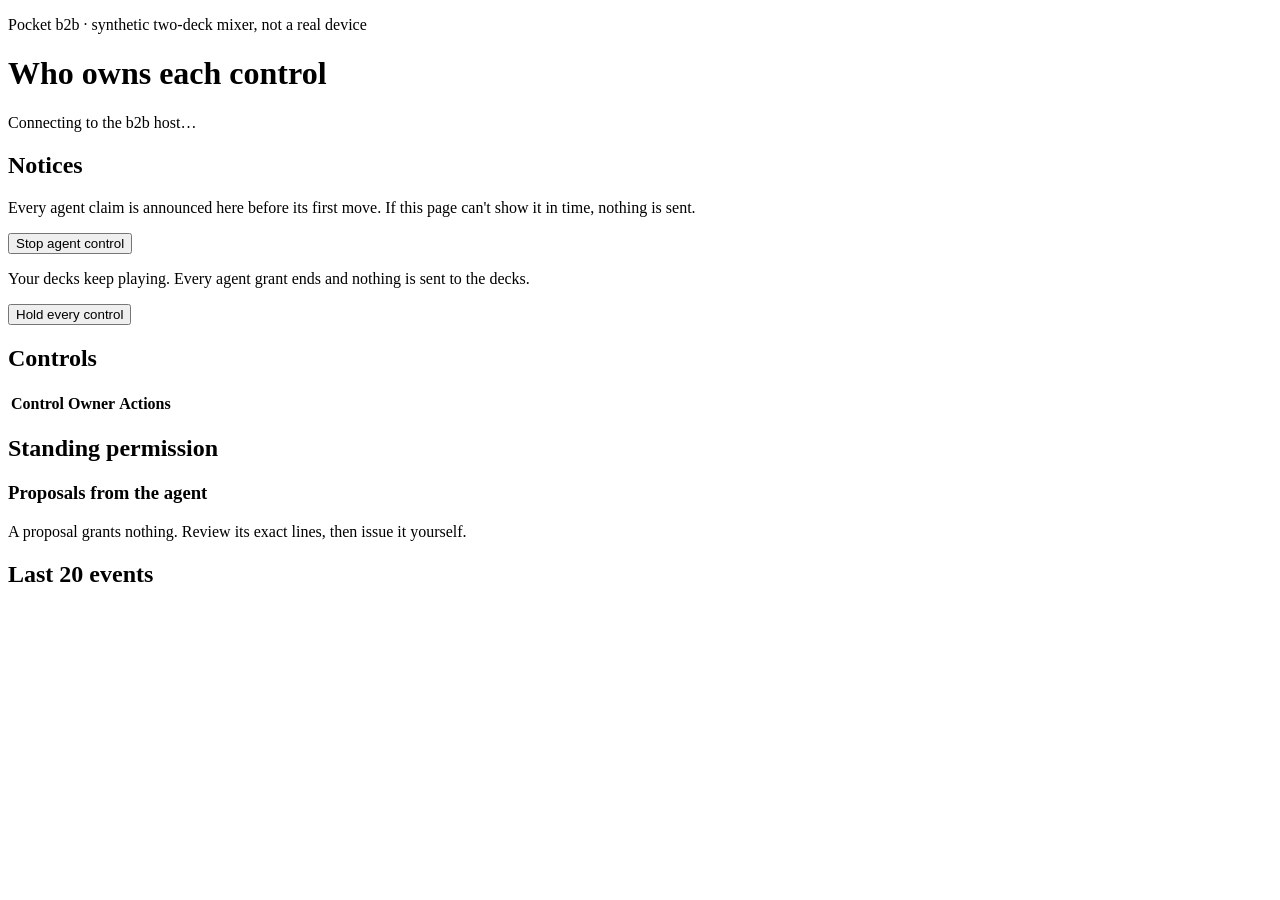
==== src/pocket_music/web/b2b/index.html @ 3ff03dcb "feat(b2b): add the b2b providers, host process and trusted page Nine providers (b2b_prepare, b2b_aut" ====
<!doctype html>
<!-- SPDX-License-Identifier: AGPL-3.0-only -->
<html lang="en">
<head>
  <meta charset="utf-8">
  <meta name="viewport" content="width=device-width, initial-scale=1">
  <title>Pocket · b2b</title>
  <link rel="stylesheet" href="/b2b.css">
  <script type="module" src="/b2b.js"></script>
</head>
<body>
  <header>
    <p class="eyebrow">Pocket b2b · synthetic two-deck mixer, not a real device</p>
    <h1>Who owns each control</h1>
    <p id="session" class="meta">Connecting to the b2b host…</p>
    <p id="locked" class="banner" hidden>Locked: reopen the page link from the host terminal to acknowledge
      notices or issue permissions. Stop, Hold and Deny still work.</p>
    <p id="journal" class="banner" hidden>Journal unavailable. Agent control stopped; your controls work as
      before.</p>
  </header>

  <main>
    <p id="error" role="alert" tabindex="-1" hidden></p>

    <section aria-labelledby="notices-heading" class="notices">
      <h2 id="notices-heading">Notices</h2>
      <p class="meta">Every agent claim is announced here before its first move. If this page can't show it in
        time, nothing is sent.</p>
      <ul id="notices" aria-live="assertive"></ul>
    </section>

    <section class="stop">
      <button type="button" id="stop" class="stop-button">Stop agent control</button>
      <p class="meta">Your decks keep playing. Every agent grant ends and nothing is sent to the decks.</p>
      <button type="button" id="hold-all" class="quiet">Hold every control</button>
    </section>

    <section aria-labelledby="resources-heading">
      <h2 id="resources-heading">Controls</h2>
      <table id="resources-table">
        <thead>
          <tr><th scope="col">Control</th><th scope="col">Owner</th><th scope="col">Actions</th></tr>
        </thead>
        <tbody id="resources"></tbody>
      </table>
      <ul id="grants" class="plain" aria-label="Agent grants"></ul>
    </section>

    <section aria-labelledby="permission-heading">
      <h2 id="permission-heading">Standing permission</h2>
      <div id="permission"></div>
      <h3>Proposals from the agent</h3>
      <p class="meta">A proposal grants nothing. Review its exact lines, then issue it yourself.</p>
      <ul id="proposals" class="plain"></ul>
    </section>

    <section aria-labelledby="events-heading">
      <h2 id="events-heading">Last 20 events</h2>
      <ol id="events" reversed></ol>
    </section>

    <section aria-labelledby="panel-heading" id="panel-section" class="panel" hidden>
      <h2 id="panel-heading">Synthetic controller (not a real device)</h2>
      <p class="meta">These controls send messages to the host's synthetic mixer, exactly as a controller
        would. Nothing here reaches Serato, MIDI or an audio device.</p>
      <p id="panel-state" class="meta"></p>
      <div id="panel-controls" class="panel-grid"></div>
      <div class="row">
        <button type="button" id="handback" class="pad">Hand back (hold half a second)</button>
      </div>
      <div class="row" id="panel-faults"></div>
    </section>
  </main>
</body>
</html>
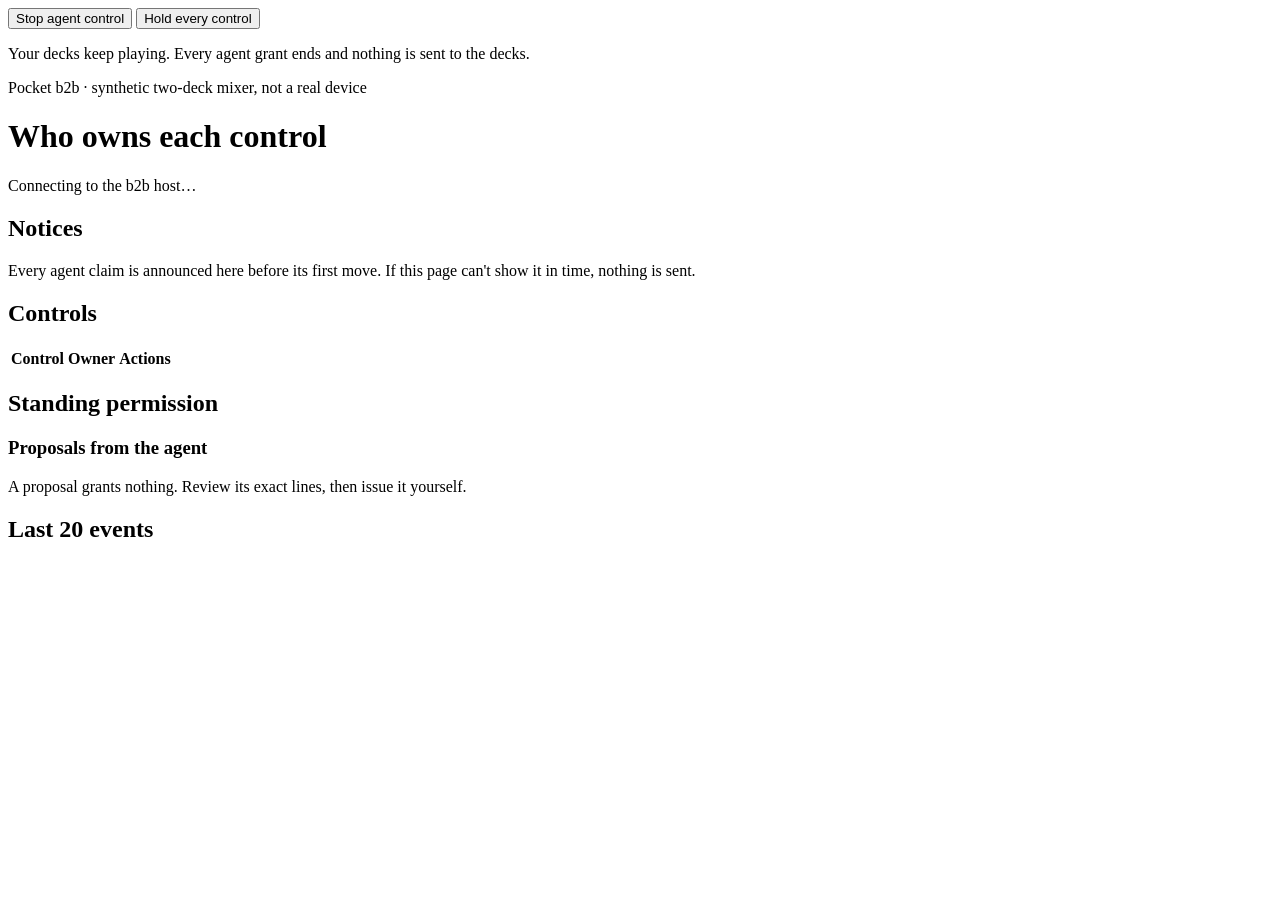
==== commit 6989f2a0: "fix(b2b): keep the person's targets where they are Review round thirteen found the agent could move " ====
--- a/src/pocket_music/web/b2b/index.html
+++ b/src/pocket_music/web/b2b/index.html
@@ -9,19 +9,32 @@
   <script type="module" src="/b2b.js"></script>
 </head>
 <body>
+  <!-- First on the page and a fixed height, so nothing the agent changes can move Stop. -->
+  <div class="bar" role="region" aria-label="Stop agent control">
+    <div class="row">
+      <button type="button" id="stop" class="stop-button">Stop agent control</button>
+      <button type="button" id="hold-all" class="quiet">Hold every control</button>
+    </div>
+    <p class="meta">Your decks keep playing. Every agent grant ends and nothing is sent to the decks.</p>
+    <p id="error" role="alert" tabindex="-1" hidden></p>
+  </div>
+
   <header>
     <p class="eyebrow">Pocket b2b · synthetic two-deck mixer, not a real device</p>
     <h1>Who owns each control</h1>
     <p id="session" class="meta">Connecting to the b2b host…</p>
     <p id="locked" class="banner" hidden>Locked: reopen the page link from the host terminal to acknowledge
-      notices or issue permissions. Stop, Hold and Deny still work.</p>
-    <p id="journal" class="banner" hidden>Journal unavailable. Agent control stopped; your controls work as
-      before.</p>
+      notices or issue permissions. Stop, Hold, Deny, Take it back, Withdraw and Revoke still work.</p>
+    <p id="settings" class="meta" hidden></p>
+    <p id="journal" class="banner" hidden>Journal unavailable. Agent control stopped. Touching your controls,
+      Hold and Stop still work; releasing a hold, inviting, accepting a pickup or issuing waits for a new
+      host.</p>
+    <p id="fault" class="banner" hidden>The host hit an internal fault. Agent control stopped. Touching your
+      controls, Hold and Stop still work; releasing a hold, inviting, accepting a pickup or issuing waits for
+      a new host.</p>
   </header>
 
   <main>
-    <p id="error" role="alert" tabindex="-1" hidden></p>
-
     <section aria-labelledby="notices-heading" class="notices">
       <h2 id="notices-heading">Notices</h2>
       <p class="meta">Every agent claim is announced here before its first move. If this page can't show it in
@@ -29,15 +42,10 @@
       <ul id="notices" aria-live="assertive"></ul>
     </section>
 
-    <section class="stop">
-      <button type="button" id="stop" class="stop-button">Stop agent control</button>
-      <p class="meta">Your decks keep playing. Every agent grant ends and nothing is sent to the decks.</p>
-      <button type="button" id="hold-all" class="quiet">Hold every control</button>
-    </section>
-
     <section aria-labelledby="resources-heading">
       <h2 id="resources-heading">Controls</h2>
       <table id="resources-table">
+        <colgroup><col class="col-control"><col class="col-owner"><col class="col-actions"></colgroup>
         <thead>
           <tr><th scope="col">Control</th><th scope="col">Owner</th><th scope="col">Actions</th></tr>
         </thead>
